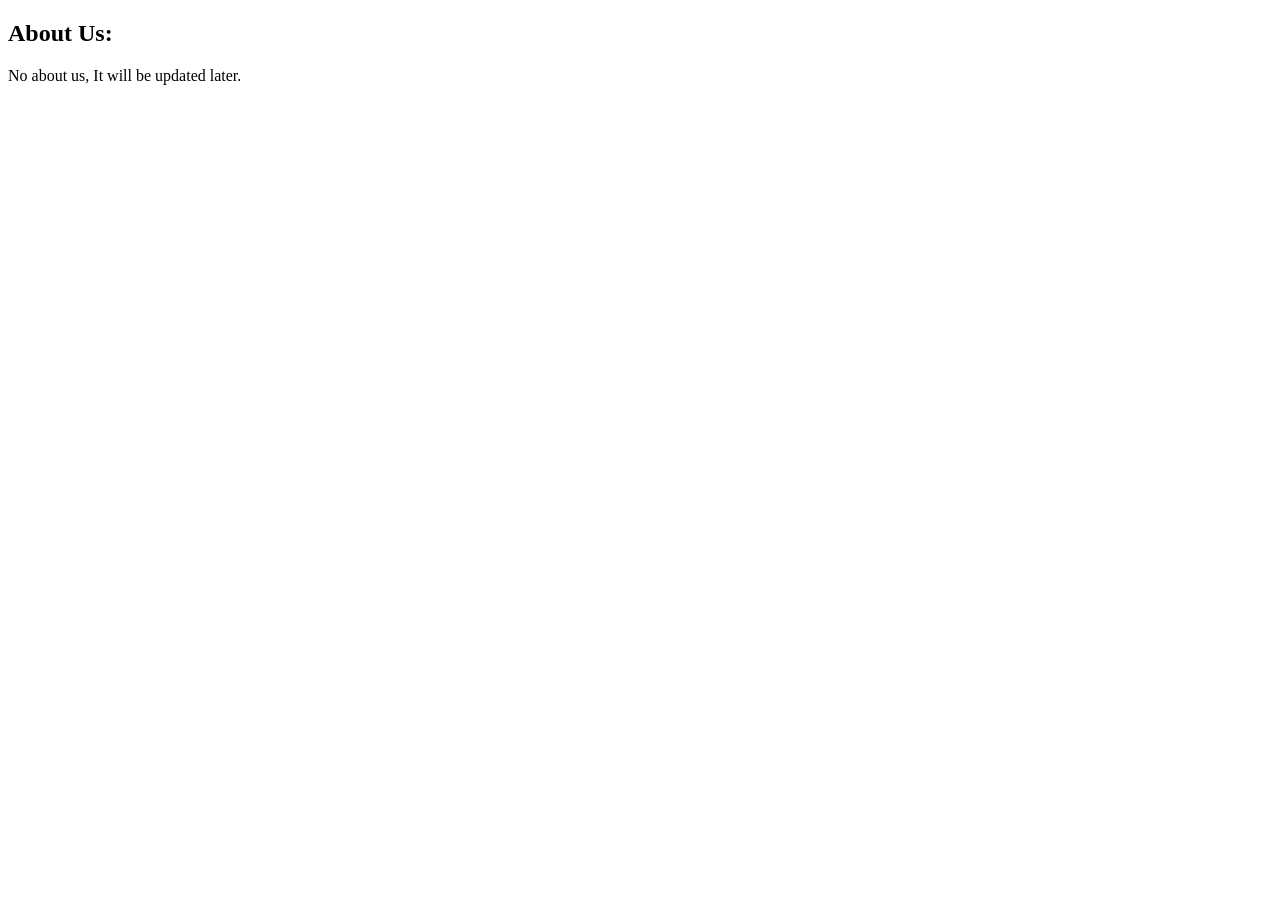
==== about.html @ 813cef8b "Initial commit" ====
<!DOCTYPE html>
<html lang="en">
<head>
    <meta charset="UTF-8">
    <meta name="viewport" content="width=device-width, initial-scale=1.0">
    <title>About</title>
</head>
<body>
    <h2>About Us:</h2>
    <p>No about us, It will be updated later.</p>
</body>
</html>
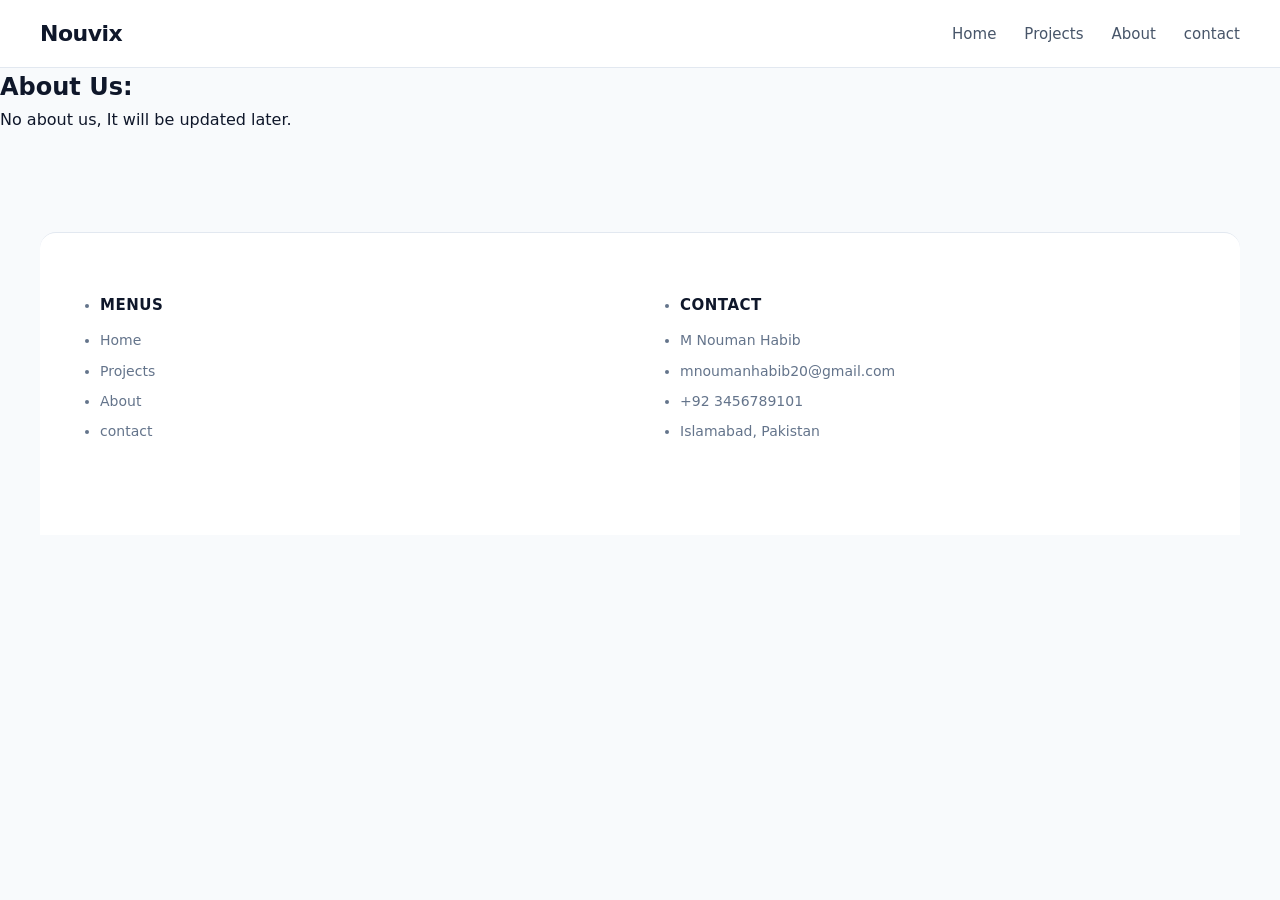
==== commit 8b386d89: "Header Fixing and CSS Application on all pages" ====
--- a/about.html
+++ b/about.html
@@ -4,9 +4,54 @@
     <meta charset="UTF-8">
     <meta name="viewport" content="width=device-width, initial-scale=1.0">
     <title>About</title>
+    <link rel="stylesheet" href="style.css">
 </head>
 <body>
+     <header>
+        <a href="index.html">Nouvix</a>
+        
+        <!-- Mobile Hamburger Menu Button -->
+        <button class="menu-toggle" onclick="toggleMenu()">☰</button>
+     
+     
+        <!-- Navigation Links -->
+        <nav class="nav-menu" id="navMenu">
+            <a href="index.html">Home</a>
+            <a href="projects.html">Projects</a>
+            <a href="about.html">About</a>
+            <a href="contact.html">contact</a>
+        </nav>
+        </header>
+        <main>
     <h2>About Us:</h2>
     <p>No about us, It will be updated later.</p>
+    </main>
+    <footer>
+        
+        <ul>
+            <li><h5>Menus</h5></li>
+            <li><a href="index.html">Home</a></li>
+            <li><a href="projects.html">Projects</a></li>
+            <li><a href="about.html">About</a></li>
+            <li><a href="contact.html">contact</a></li>
+        </ul>
+
+        
+        <ul>
+            <li><h5>Contact</h5></li>
+            <li>M Nouman Habib</li>
+            <li>mnoumanhabib20@gmail.com</li>
+            <li>+92 3456789101</li>
+            <li>Islamabad, Pakistan</li>
+        </ul>
+    </footer>
+
+    <!-- JavaScript for Mobile Hamburger Menu Toggle -->
+    <script>
+        function toggleMenu() {
+            var menu = document.getElementById("navMenu");
+            menu.classList.toggle("active");
+        }
+    </script>
 </body>
 </html>
--- a/style.css
+++ b/style.css
@@ -0,0 +1,391 @@
+/* =================================================================
+   Global Resets & Modern Typography
+   ================================================================= */
+* {
+  margin: 0;
+  padding: 0;
+  box-sizing: border-box;
+  font-family: 'Inter', system-ui, -apple-system, sans-serif;
+}
+
+body {
+  background-color: #f8fafc;
+  color: #0f172a;
+  line-height: 1.6;
+  overflow-x: hidden;
+}
+
+/* =================================================================
+   1. Universal Header & Hamburger Navigation (All Pages)
+   ================================================================= */
+header {
+  position: sticky;
+  top: 0;
+  z-index: 1000;
+  background: rgba(255, 255, 255, 0.95);
+  backdrop-filter: blur(12px);
+  border-bottom: 1px solid #e2e8f0;
+  padding: 16px 40px;
+  display: flex;
+  align-items: center;
+  justify-content: space-between;
+}
+
+header > a:first-child {
+  font-size: 22px;
+  font-weight: 800;
+  color: #0f172a;
+  letter-spacing: -0.5px;
+  text-decoration: none;
+}
+
+.nav-menu {
+  display: flex;
+  align-items: center;
+  gap: 28px;
+}
+
+.nav-menu a {
+  text-decoration: none;
+  color: #475569;
+  font-weight: 500;
+  font-size: 15px;
+  transition: color 0.2s ease;
+}
+
+.nav-menu a:hover {
+  color: #2563eb;
+}
+
+/* Hide Hamburger Toggle Button on Desktop */
+.menu-toggle {
+  display: none;
+  background: #f1f5f9;
+  border: 1px solid #cbd5e1;
+  font-size: 22px;
+  padding: 6px 12px;
+  border-radius: 8px;
+  cursor: pointer;
+  color: #0f172a;
+  transition: all 0.2s ease;
+}
+
+.menu-toggle:hover {
+  background: #e2e8f0;
+}
+
+/* =================================================================
+   2. Hero Section (Index Page Only)
+   ================================================================= */
+.hero-section {
+  background: linear-gradient(135deg, #ffffff 0%, #f8fafc 100%);
+  padding: 80px 60px;
+  border-bottom: 1px solid #e2e8f0;
+  display: flex;
+  align-items: center;
+  justify-content: space-between;
+  gap: 60px;
+  max-width: 1300px;
+  margin: 0 auto;
+}
+
+.hero-content {
+  flex: 1;
+  display: flex;
+  flex-direction: column;
+  align-items: flex-start;
+  text-align: left;
+}
+
+.hero-section h2 {
+  font-size: 46px;
+  font-weight: 800;
+  color: #0f172a;
+  letter-spacing: -1.5px;
+  margin-bottom: 16px;
+  line-height: 1.15;
+}
+
+.hero-section p {
+  font-size: 18px;
+  color: #64748b;
+  margin-bottom: 28px;
+  line-height: 1.6;
+}
+
+.hero-section button {
+  background: #2563eb;
+  color: white;
+  border: none;
+  padding: 14px 28px;
+  font-size: 15px;
+  font-weight: 600;
+  border-radius: 10px;
+  cursor: pointer;
+  box-shadow: 0 10px 20px -5px rgba(37, 99, 235, 0.3);
+  transition: all 0.25s ease;
+}
+
+.hero-section button:hover {
+  background: #1d4ed8;
+  transform: translateY(-2px);
+  box-shadow: 0 14px 24px -5px rgba(37, 99, 235, 0.4);
+}
+
+.hero-section img {
+  flex: 1;
+  max-width: 480px;
+  width: 100%;
+  height: auto;
+  border-radius: 16px;
+  box-shadow: 0 20px 25px -5px rgba(0, 0, 0, 0.08);
+}
+
+/* =================================================================
+   3. Projects Section (Card Grid Layout for Index & Projects Pages)
+   ================================================================= */
+.Projects-Section {
+  max-width: 1200px;
+  margin: 80px auto;
+  padding: 0 24px;
+  display: grid;
+  grid-template-columns: repeat(auto-fit, minmax(260px, 1fr));
+  gap: 24px;
+}
+
+.Projects-Section > h2,
+.Projects-Section > p:first-of-type,
+.Projects-Section > form {
+  grid-column: 1 / -1;
+}
+
+.Projects-Section > h2 {
+  font-size: 36px;
+  font-weight: 800;
+  color: #0f172a;
+  text-align: center;
+  letter-spacing: -0.5px;
+  margin-bottom: 10px;
+}
+
+.Projects-Section > p {
+  text-align: center;
+  color: #64748b;
+  font-size: 16px;
+  margin-bottom: 30px;
+}
+
+.Projects-Section > section {
+  background: #ffffff;
+  border: 1px solid #e2e8f0;
+  border-radius: 16px;
+  overflow: hidden;
+  display: flex;
+  flex-direction: column;
+  box-shadow: 0 4px 6px -1px rgba(0, 0, 0, 0.02);
+  transition: all 0.3s ease;
+}
+
+.Projects-Section > section:hover {
+  transform: translateY(-5px);
+  box-shadow: 0 20px 25px -5px rgba(0, 0, 0, 0.08);
+  border-color: #cbd5e1;
+}
+
+.Projects-Section > section img {
+  width: 100%;
+  height: 180px;
+  object-fit: cover;
+  border-bottom: 1px solid #f1f5f9;
+}
+
+.Projects-Section > section h5,
+.Projects-Section > section p,
+.Projects-Section > section button {
+  margin: 0 20px;
+}
+
+.Projects-Section > section h5 {
+  font-size: 18px;
+  font-weight: 700;
+  color: #0f172a;
+  margin-top: 20px;
+  margin-bottom: 10px;
+}
+
+.Projects-Section > section p {
+  font-size: 14px;
+  color: #64748b;
+  margin-bottom: 24px;
+  line-height: 1.5;
+  flex-grow: 1;
+  text-align: left;
+}
+
+.Projects-Section > section button {
+  background: #f1f5f9;
+  color: #334155;
+  border: 1px solid #cbd5e1;
+  padding: 10px 18px;
+  font-size: 13px;
+  font-weight: 600;
+  border-radius: 8px;
+  cursor: pointer;
+  transition: all 0.2s ease;
+  margin-bottom: 20px;
+  align-self: flex-start;
+}
+
+.Projects-Section > section button:hover {
+  background: #2563eb;
+  color: #ffffff;
+  border-color: #2563eb;
+}
+
+.Projects-Section > form {
+  text-align: center;
+  margin-top: 30px;
+}
+
+.Projects-Section .my-button {
+  background: #0f172a;
+  color: white;
+  border: none;
+  padding: 14px 32px;
+  font-size: 15px;
+  font-weight: 600;
+  border-radius: 10px;
+  cursor: pointer;
+  transition: background 0.2s ease;
+}
+
+.Projects-Section .my-button:hover {
+  background: #334155;
+}
+
+/* =================================================================
+   4. Standalone Pages (About & Contact Clean Formatting)
+   ================================================================= */
+body > h2 {
+  max-width: 900px;
+  margin: 60px auto 20px auto;
+  padding: 0 24px;
+  font-size: 36px;
+  font-weight: 800;
+  color: #0f172a;
+  letter-spacing: -0.5px;
+}
+
+body > p {
+  max-width: 900px;
+  margin: 0 auto 16px auto;
+  padding: 0 24px;
+  font-size: 16px;
+  color: #475569;
+}
+
+/* Contact specific styling support if multiple paragraphs exist */
+body > p + p {
+  margin-bottom: 10px;
+}
+
+/* =================================================================
+   5. Universal Footer Section (All Pages)
+   ================================================================= */
+footer {
+  background: #ffffff;
+  border-top: 1px solid #e2e8f0;
+  padding: 60px 40px;
+  margin-top: 100px;
+  max-width: 1200px;
+  margin-left: auto;
+  margin-right: auto;
+  border-radius: 16px 16px 0 0;
+  display: grid;
+  grid-template-columns: repeat(auto-fit, minmax(240px, 1fr));
+  gap: 40px;
+}
+
+footer h5 {
+  font-size: 15px;
+  font-weight: 700;
+  color: #0f172a;
+  margin-bottom: 12px;
+  text-transform: uppercase;
+  letter-spacing: 0.5px;
+}
+
+footer ul {
+  list-style: disc;
+  padding-left: 20px;
+  margin-bottom: 24px;
+}
+
+footer ul li {
+  font-size: 14px;
+  color: #64748b;
+  margin-bottom: 8px;
+}
+
+footer ul li a {
+  color: #64748b;
+  text-decoration: none;
+  transition: color 0.2s ease;
+}
+
+footer ul li a:hover {
+  color: #2563eb;
+}
+
+footer p {
+  font-size: 14px;
+  color: #64748b;
+  margin-bottom: 6px;
+}
+
+/* =================================================================
+   Responsive Mobile Adjustments (Hamburger Menu & Breakpoints)
+   ================================================================= */
+@media (max-width: 900px) {
+  .hero-section {
+    flex-direction: column;
+    text-align: center;
+    padding: 50px 20px;
+  }
+  
+  .hero-content {
+    align-items: center;
+    text-align: center;
+  }
+  
+  .Projects-Section {
+    grid-template-columns: 1fr;
+  }
+}
+
+@media (max-width: 768px) {
+  header {
+    padding: 14px 20px;
+    flex-wrap: wrap;
+  }
+
+  .menu-toggle {
+    display: block; /* Show hamburger button on mobile screens */
+  }
+
+  .nav-menu {
+    display: none; /* Hide navigation links by default on mobile */
+    width: 100%;
+    flex-direction: column;
+    align-items: center;
+    gap: 16px;
+    padding: 20px 0 10px 0;
+    border-top: 1px solid #f1f5f9;
+    margin-top: 12px;
+  }
+
+  /* Display menu items when JS toggle activates the 'active' class */
+  .nav-menu.active {
+    display: flex;
+  }
+}
